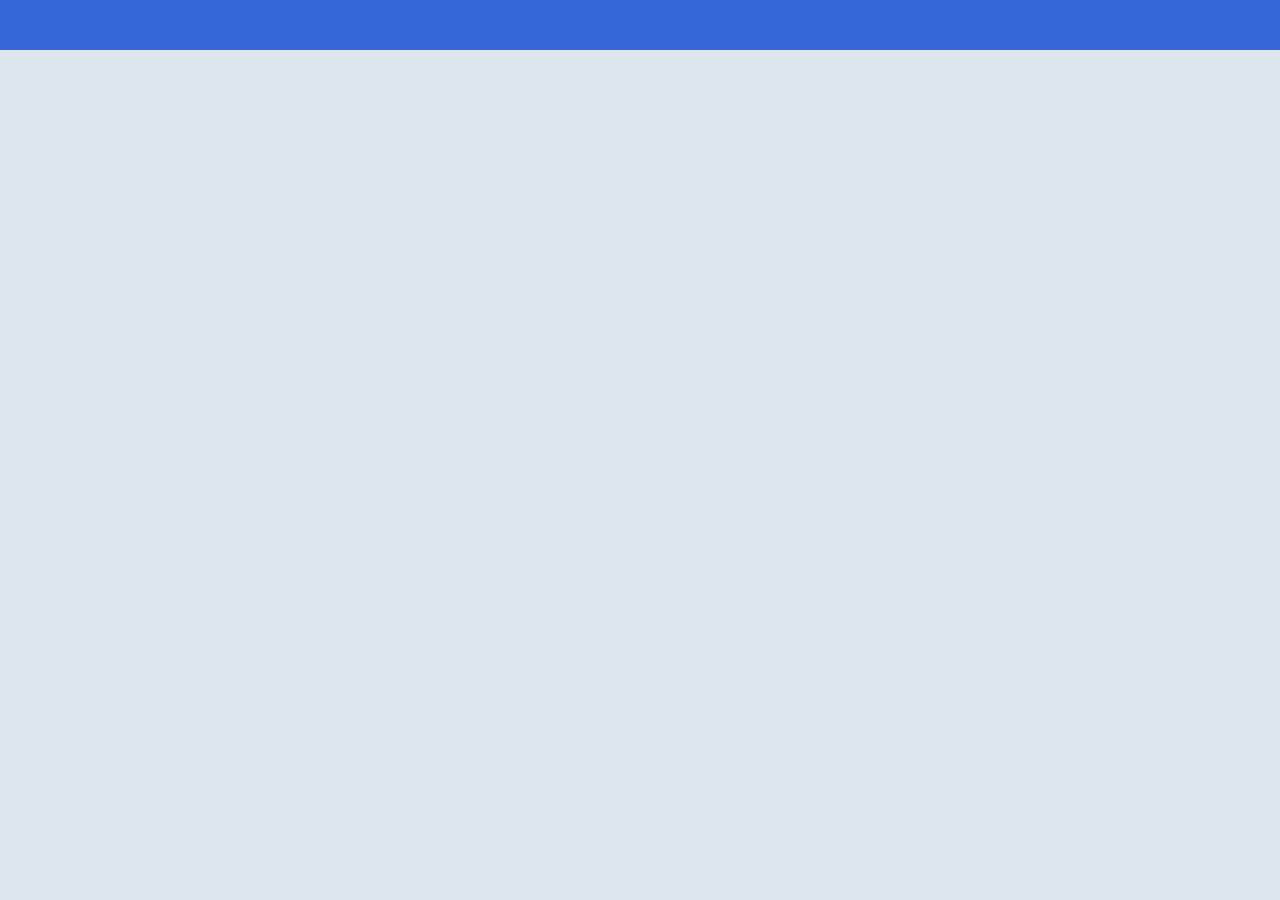
==== src/historium.html @ a13aa196 "initial commit" ====
<!DOCTYPE html>

<html>

<head>
  <meta charset='utf-8'>
  <title>Historium - View and Search Browsing History</title>
  <link rel='stylesheet' href='historium.css' />
</head>

<body>
  <div id='app'>
    <div id='toolbar'></div>
    <div id='history'>
      <div id='list'></div>
    </div>
  </div>
</body>
<script type="text/javascript" src="components.js"></script>
<script type="text/javascript" src="historyData.js"></script>
<script type="text/javascript" src="historium.js"></script>

</html>
---- src/historium.css ----
html, body {
  background-color: #dfe7ee;
  margin: 0;
}

#app {
  display: grid;
  grid-template-rows: 50px;
  grid-template-columns: 100%;
}

#toolbar {
  background-color: #3367d6;
  grid-row: 1;
}

#history {
  grid-row: 2;
  padding: 1em;
}

#list {
  max-width: 1200px;
  min-width: 500px;
  margin: auto;
}
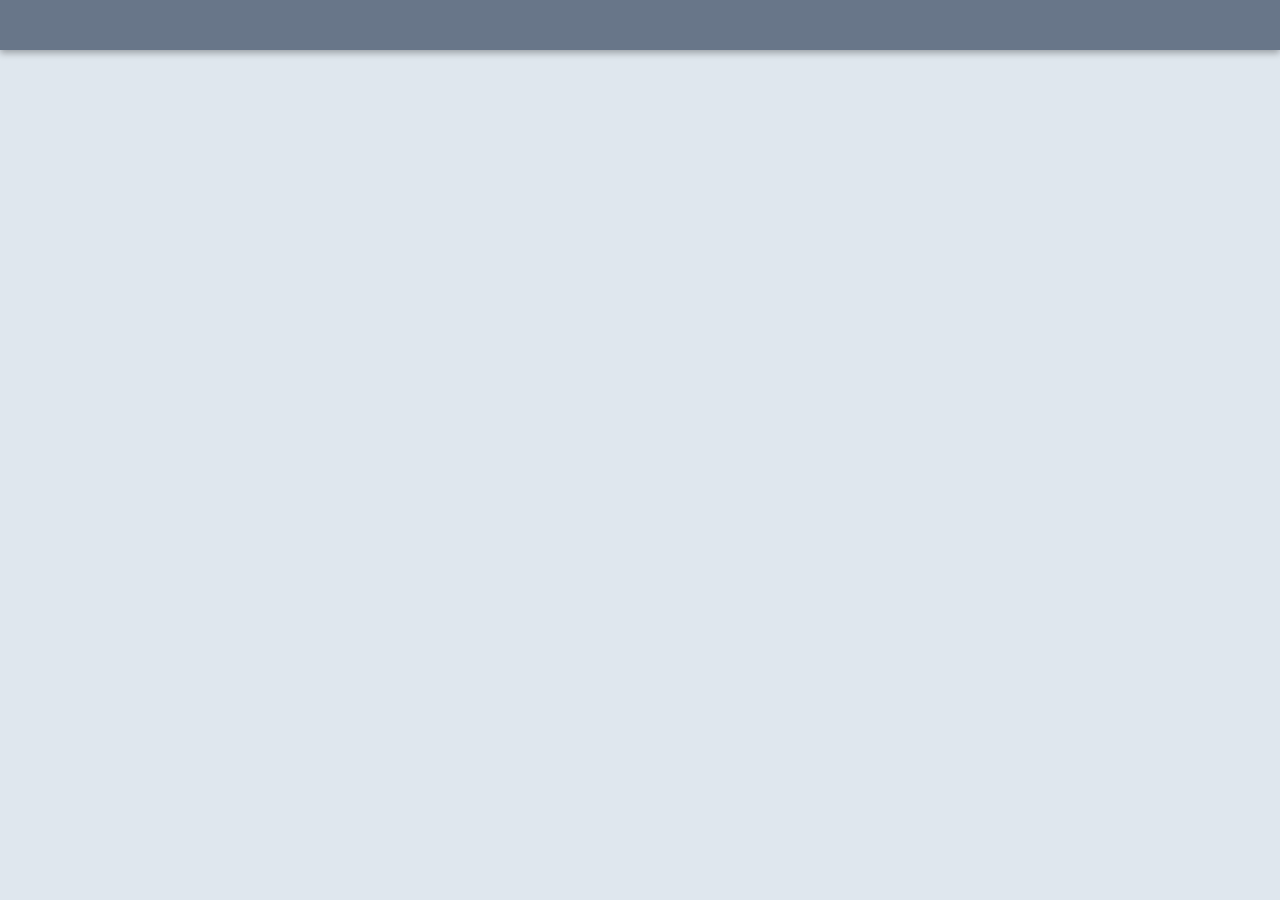
==== commit 37486152: "split components to own js file" ====
--- a/src/historium.html
+++ b/src/historium.html
@@ -10,14 +10,15 @@
 
 <body>
   <div id='app'>
-    <div id='toolbar'></div>
+    <div id='top'>
+        <div id='toolbar'></div></div>
     <div id='history'>
-      <div id='list'></div>
     </div>
   </div>
 </body>
-<script type="text/javascript" src="components.js"></script>
-<script type="text/javascript" src="historyData.js"></script>
+<script type="text/javascript" src="api.js"></script>
+<script type="text/javascript" src="components/item.js"></script>
+<script type="text/javascript" src="components/group.js"></script>
 <script type="text/javascript" src="historium.js"></script>
 
 </html>--- a/src/historium.css
+++ b/src/historium.css
@@ -1,26 +1,33 @@
 html, body {
-  background-color: #dfe7ee;
   margin: 0;
+  height: 100%;
 }
 
 #app {
   display: grid;
-  grid-template-rows: 50px;
-  grid-template-columns: 100%;
+  height: 100%;
+  grid-template-rows: 50px 1fr;
+}
+
+#top {
+  grid-row: 1 / 2;
 }
 
 #toolbar {
-  background-color: #3367d6;
-  grid-row: 1;
+  position: relative;
+  width: 100%;
+  height: 100%;
+  background-color: #687689;
+  box-shadow: 0px 3px 7px #00000050;
 }
 
 #history {
-  grid-row: 2;
-  padding: 1em;
+  grid-row: 2 / 3;
+  overflow: auto;
+  background-color: #dfe7ee;
+  padding: 0 20px;
 }
 
-#list {
-  max-width: 1200px;
-  min-width: 500px;
-  margin: auto;
+.redder {
+  background-color: red !important;
 }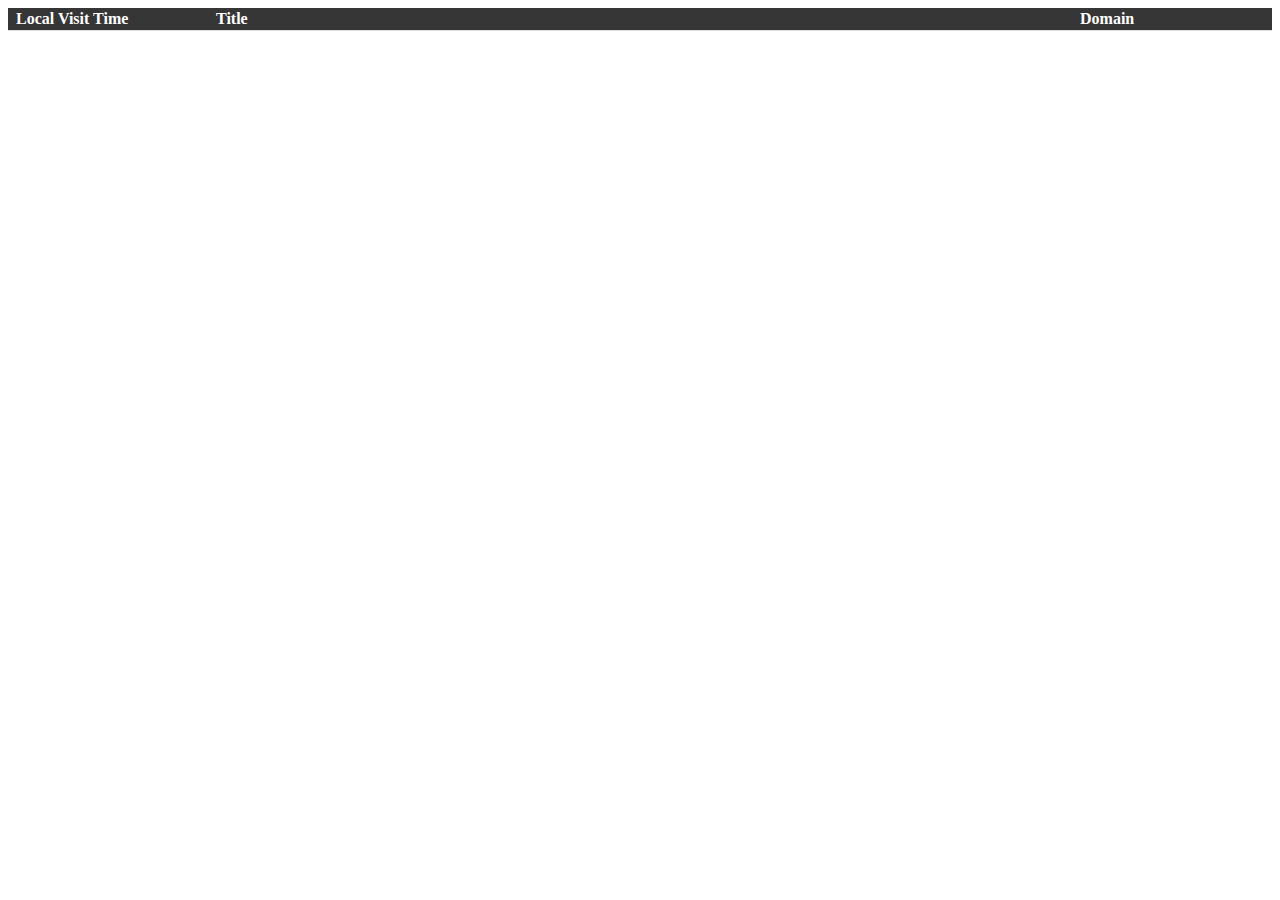
==== commit e473166b: "swap integrity check with main" ====
--- a/src/historium.html
+++ b/src/historium.html
@@ -4,21 +4,27 @@
 
 <head>
   <meta charset='utf-8'>
-  <title>Historium - View and Search Browsing History</title>
+  <title>Historium - History Viewer</title>
   <link rel='stylesheet' href='historium.css' />
 </head>
 
 <body>
-  <div id='app'>
-    <div id='top'>
-        <div id='toolbar'></div></div>
-    <div id='history'>
-    </div>
-  </div>
+  <table>
+    <colgroup><col><col><col></colgroup>
+    <thead>
+      <tr>
+        <th>Local Visit Time</th>
+        <th>Title</th>
+        <th>Domain</th>
+      </tr>
+    </thead>
+    <tbody id='history'>
+
+    </tbody>
+  </table>
 </body>
-<script type="text/javascript" src="api.js"></script>
-<script type="text/javascript" src="components/item.js"></script>
-<script type="text/javascript" src="components/group.js"></script>
+<script type="text/javascript" src="tools/catalog.js"></script>
+<script type="text/javascript" src="tools/history.js"></script>
 <script type="text/javascript" src="historium.js"></script>
 
 </html>--- a/src/historium.css
+++ b/src/historium.css
@@ -1,33 +1,32 @@
-html, body {
-  margin: 0;
-  height: 100%;
+table {
+  width: 100%;
+  border-collapse: collapse;
+  width: 100%;
+  overflow: hidden;
+  white-space: nowrap;
+  table-layout: fixed;
 }
 
-#app {
-  display: grid;
-  height: 100%;
-  grid-template-rows: 50px 1fr;
+table > colgroup > col:nth-child(1),
+table > colgroup > col:nth-child(3) {
+  width: 200px;
 }
 
-#top {
-  grid-row: 1 / 2;
+th, td {
+  overflow: hidden;
+  white-space: nowrap;
+  border-bottom: 1px solid #ddd;
+  border-collapse: collapse;
+  text-align: left;
+  padding: 2px 8px;
+  word-wrap: break-word;
+  text-overflow: ellipsis;
 }
 
-#toolbar {
-  position: relative;
-  width: 100%;
-  height: 100%;
-  background-color: #687689;
-  box-shadow: 0px 3px 7px #00000050;
+th {
+  background-color: rgb(54, 54, 54);
+  color: white;
 }
-
-#history {
-  grid-row: 2 / 3;
-  overflow: auto;
-  background-color: #dfe7ee;
-  padding: 0 20px;
-}
-
-.redder {
-  background-color: red !important;
+tr:nth-child(even) {
+  background-color: #f2f2f2;
 }